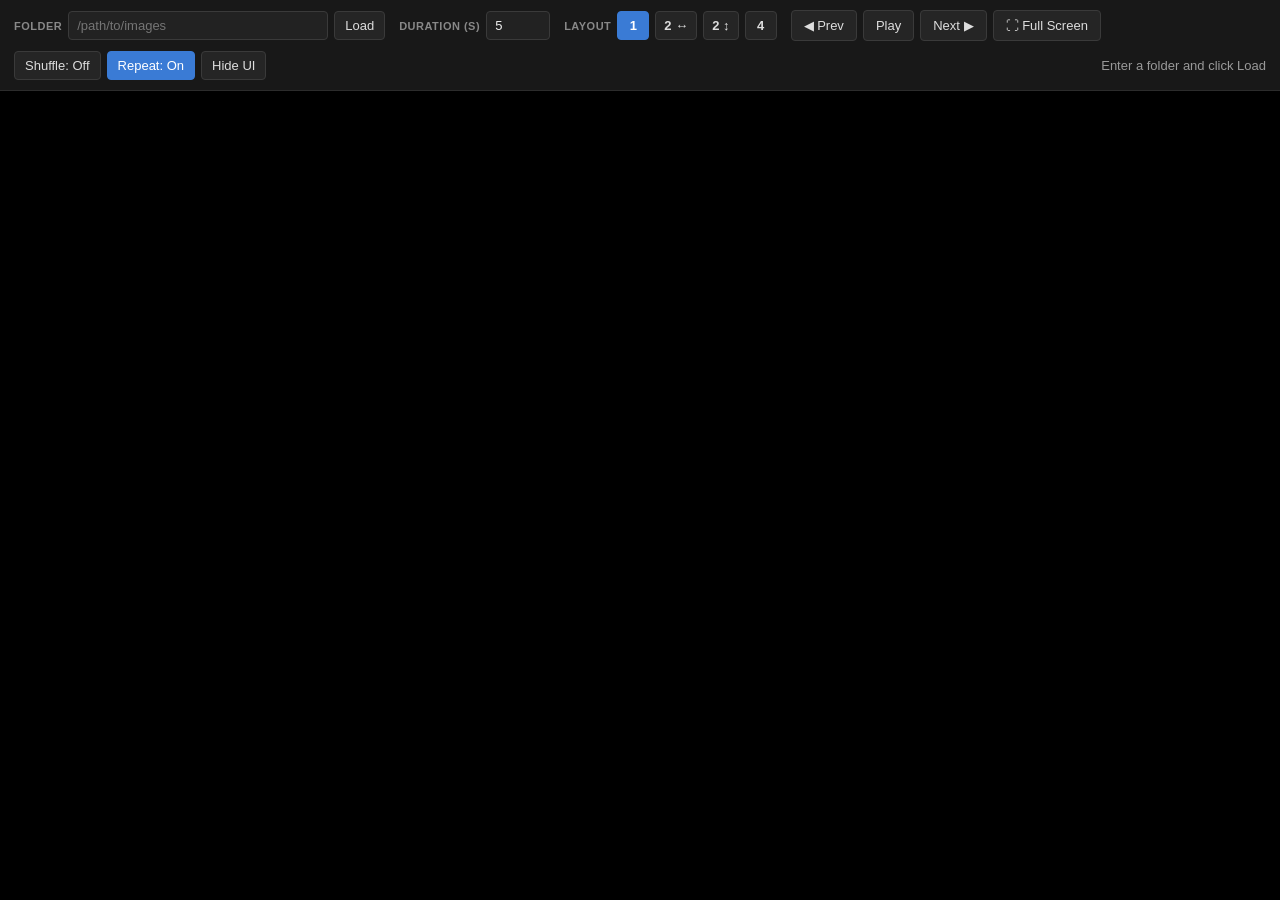
==== src/public/index.html @ ab85dea6 "Add slideshow server for viewing exported photos in a browser Brings pi-slideshow into the project a" ====
<!DOCTYPE html>
<html lang="en">
<head>
    <meta charset="UTF-8">
    <meta name="viewport" content="width=device-width, initial-scale=1.0">
    <title>Pi Slideshow</title>
    <link rel="stylesheet" href="style.css">
</head>
<body>
    <div class="controls" id="controls">
        <div class="control-group">
            <label for="folder">Folder</label>
            <input type="text" id="folder" placeholder="/path/to/images" autocomplete="off">
            <button id="loadBtn">Load</button>
        </div>

        <div class="control-group">
            <label for="duration">Duration (s)</label>
            <input type="number" id="duration" value="5" min="1" max="3600" step="1">
        </div>

        <div class="control-group layout-controls">
            <label>Layout</label>
            <button class="layout-btn active" data-layout="1" title="Single image">1</button>
            <button class="layout-btn" data-layout="2h" title="2 images side by side">2 ↔</button>
            <button class="layout-btn" data-layout="2v" title="2 images stacked">2 ↕</button>
            <button class="layout-btn" data-layout="4" title="4 images grid">4</button>
        </div>

        <div class="control-group playback-controls">
            <button id="prevBtn" title="Previous (←)">◀ Prev</button>
            <button id="playPauseBtn" title="Play/Pause (Space)">Play</button>
            <button id="nextBtn" title="Next (→)">Next ▶</button>
            <button id="fullscreenBtn" title="Full screen (F)">⛶ Full Screen</button>
        </div>

        <div class="control-group options-controls">
            <button id="shuffleBtn" class="toggle" title="Shuffle order">Shuffle: Off</button>
            <button id="repeatBtn" class="toggle active" title="Repeat when finished">Repeat: On</button>
            <button id="hideUiBtn" title="Hide controls (H)">Hide UI</button>
        </div>

        <div class="status" id="status">Enter a folder and click Load</div>
    </div>

    <div id="stage" class="stage layout-1">
        <!-- Images injected here -->
    </div>

    <div class="hover-hint" id="hoverHint">Press H to show controls</div>

    <script src="app.js"></script>
</body>
</html>
---- src/public/style.css ----
* {
    box-sizing: border-box;
}

html, body {
    margin: 0;
    padding: 0;
    height: 100%;
    width: 100%;
    font-family: -apple-system, BlinkMacSystemFont, "Segoe UI", Roboto, Oxygen, Ubuntu, sans-serif;
    background: #0b0b0b;
    color: #e0e0e0;
    overflow: hidden;
}

body {
    display: grid;
    grid-template-rows: auto minmax(0, 1fr);
    height: 100vh;
    max-height: 100vh;
    overflow: hidden;
}

.controls {
    display: flex;
    flex-wrap: wrap;
    align-items: center;
    gap: 10px 14px;
    padding: 10px 14px;
    background: #181818;
    border-bottom: 1px solid #2c2c2c;
    z-index: 100;
}

body.hide-ui .controls {
    display: none;
}

.control-group {
    display: flex;
    align-items: center;
    gap: 6px;
}

.control-group label {
    font-size: 11px;
    font-weight: 600;
    color: #888;
    text-transform: uppercase;
    letter-spacing: 0.5px;
    white-space: nowrap;
}

.controls input[type="text"] {
    width: 260px;
    padding: 6px 8px;
    border: 1px solid #3a3a3a;
    background: #222;
    color: #eee;
    border-radius: 4px;
    font-size: 13px;
}

.controls input[type="number"] {
    width: 64px;
    padding: 6px 8px;
    border: 1px solid #3a3a3a;
    background: #222;
    color: #eee;
    border-radius: 4px;
    font-size: 13px;
}

.controls button {
    padding: 6px 10px;
    border: 1px solid #3a3a3a;
    background: #252525;
    color: #ddd;
    border-radius: 4px;
    cursor: pointer;
    font-size: 13px;
    transition: background 0.15s, border-color 0.15s;
    white-space: nowrap;
}

.controls button:hover {
    background: #333;
    border-color: #555;
}

.controls button:active {
    background: #3a3a3a;
}

.controls button.active,
.controls button.toggle.active {
    background: #3a7bd5;
    border-color: #3a7bd5;
    color: #fff;
}

.playback-controls button {
    padding: 7px 12px;
    font-weight: 500;
}

.layout-controls button {
    min-width: 32px;
    padding: 6px 8px;
    font-weight: 600;
}

.status {
    margin-left: auto;
    font-size: 13px;
    color: #999;
    white-space: nowrap;
}

.stage {
    display: grid;
    gap: 6px;
    padding: 6px;
    background: #000;
    position: relative;
    overflow: hidden;
    min-height: 0;
    min-width: 0;
}

.stage img {
    width: 100%;
    height: 100%;
    max-width: 100%;
    max-height: 100%;
    object-fit: contain;
    object-position: center;
    background: #000;
    user-select: none;
    display: block;
}

.layout-1 {
    grid-template-columns: minmax(0, 1fr);
    grid-template-rows: minmax(0, 1fr);
}

.layout-2h {
    grid-template-columns: minmax(0, 1fr) minmax(0, 1fr);
    grid-template-rows: minmax(0, 1fr);
}

.layout-2v {
    grid-template-columns: minmax(0, 1fr);
    grid-template-rows: minmax(0, 1fr) minmax(0, 1fr);
}

.layout-4 {
    grid-template-columns: minmax(0, 1fr) minmax(0, 1fr);
    grid-template-rows: minmax(0, 1fr) minmax(0, 1fr);
}

.hover-hint {
    position: fixed;
    top: 0;
    left: 50%;
    transform: translateX(-50%) translateY(-100%);
    padding: 6px 12px;
    background: rgba(0, 0, 0, 0.7);
    color: #aaa;
    font-size: 12px;
    border-radius: 0 0 6px 6px;
    pointer-events: none;
    transition: transform 0.25s ease;
    z-index: 99;
}

body.hide-ui .hover-hint {
    transform: translateX(-50%) translateY(0);
}

body.hide-ui {
    cursor: none;
}

body.hide-ui:hover {
    cursor: auto;
}

/* Make sure fullscreen works nicely */
html:fullscreen .stage,
body:fullscreen .stage {
    padding: 0;
    gap: 4px;
}
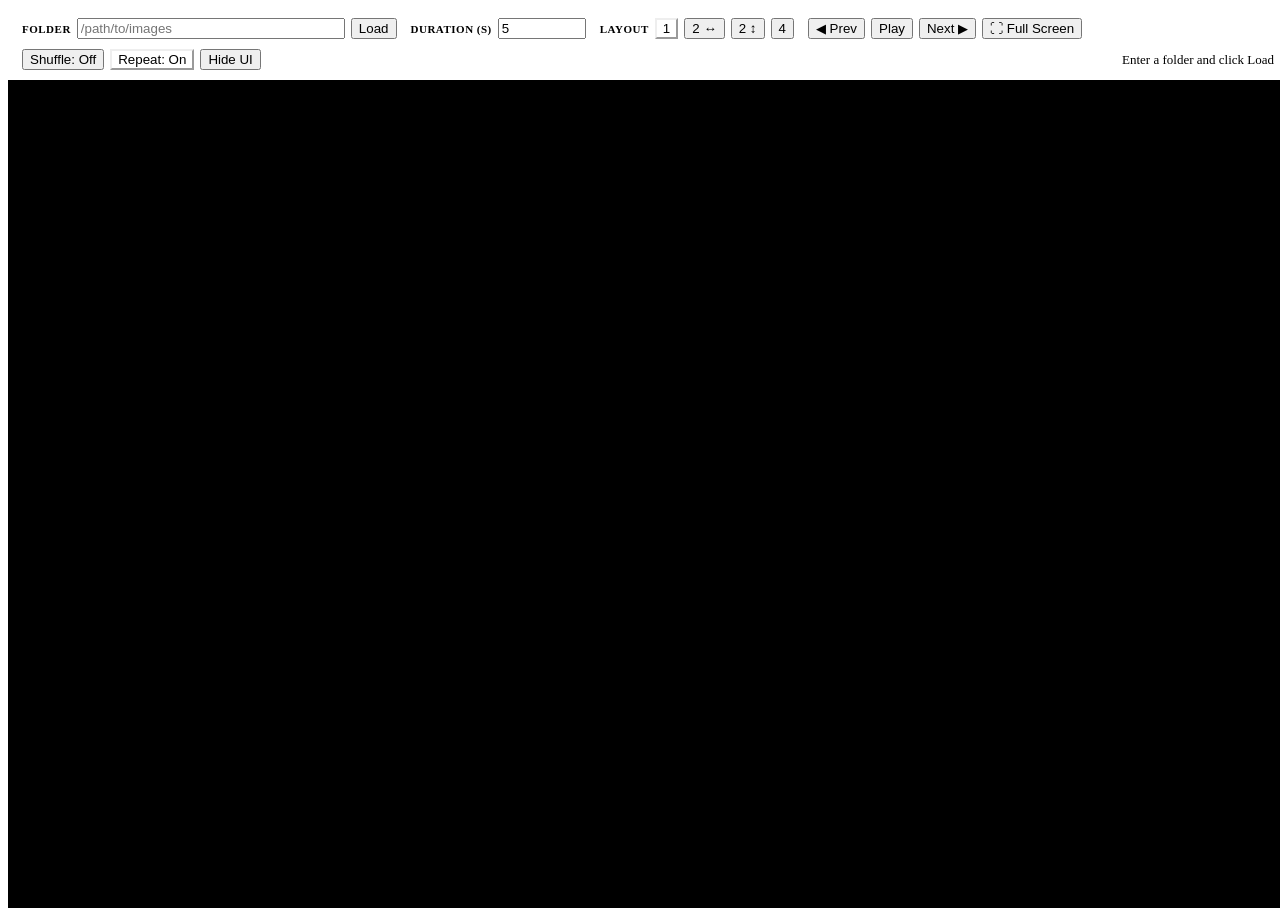
==== commit 32f4ac39: "Vendor Oat CSS and adopt it for the slideshow UI Oat (knadh/oat, MIT) is saved into src/public/vendo" ====
--- a/src/public/index.html
+++ b/src/public/index.html
@@ -4,6 +4,7 @@
     <meta charset="UTF-8">
     <meta name="viewport" content="width=device-width, initial-scale=1.0">
     <title>Pi Slideshow</title>
+    <link rel="stylesheet" href="/vendor/oat.min.css">
     <link rel="stylesheet" href="style.css">
 </head>
 <body>
--- a/src/public/style.css
+++ b/src/public/style.css
@@ -1,15 +1,10 @@
-* {
-    box-sizing: border-box;
-}
+/* Pi Slideshow — slideshow-specific styles only.
+   Base element styling and light/dark theming come from Oat
+   (vendor/oat.min.css), which follows the system theme. */
 
 html, body {
-    margin: 0;
-    padding: 0;
     height: 100%;
     width: 100%;
-    font-family: -apple-system, BlinkMacSystemFont, "Segoe UI", Roboto, Oxygen, Ubuntu, sans-serif;
-    background: #0b0b0b;
-    color: #e0e0e0;
     overflow: hidden;
 }
 
@@ -18,7 +13,6 @@
     grid-template-rows: auto minmax(0, 1fr);
     height: 100vh;
     max-height: 100vh;
-    overflow: hidden;
 }
 
 .controls {
@@ -27,8 +21,8 @@
     align-items: center;
     gap: 10px 14px;
     padding: 10px 14px;
-    background: #181818;
-    border-bottom: 1px solid #2c2c2c;
+    background: var(--faint);
+    border-bottom: 1px solid var(--border);
     z-index: 100;
 }
 
@@ -45,7 +39,7 @@
 .control-group label {
     font-size: 11px;
     font-weight: 600;
-    color: #888;
+    color: var(--muted-foreground);
     text-transform: uppercase;
     letter-spacing: 0.5px;
     white-space: nowrap;
@@ -53,70 +47,31 @@
 
 .controls input[type="text"] {
     width: 260px;
-    padding: 6px 8px;
-    border: 1px solid #3a3a3a;
-    background: #222;
-    color: #eee;
-    border-radius: 4px;
-    font-size: 13px;
 }
 
 .controls input[type="number"] {
-    width: 64px;
-    padding: 6px 8px;
-    border: 1px solid #3a3a3a;
-    background: #222;
-    color: #eee;
-    border-radius: 4px;
-    font-size: 13px;
+    width: 80px;
 }
 
 .controls button {
-    padding: 6px 10px;
-    border: 1px solid #3a3a3a;
-    background: #252525;
-    color: #ddd;
-    border-radius: 4px;
-    cursor: pointer;
-    font-size: 13px;
-    transition: background 0.15s, border-color 0.15s;
     white-space: nowrap;
-}
-
-.controls button:hover {
-    background: #333;
-    border-color: #555;
-}
-
-.controls button:active {
-    background: #3a3a3a;
 }
 
 .controls button.active,
 .controls button.toggle.active {
-    background: #3a7bd5;
-    border-color: #3a7bd5;
-    color: #fff;
-}
-
-.playback-controls button {
-    padding: 7px 12px;
-    font-weight: 500;
-}
-
-.layout-controls button {
-    min-width: 32px;
-    padding: 6px 8px;
-    font-weight: 600;
+    background: var(--primary);
+    border-color: var(--primary);
+    color: var(--primary-foreground);
 }
 
 .status {
     margin-left: auto;
     font-size: 13px;
-    color: #999;
+    color: var(--muted-foreground);
     white-space: nowrap;
 }
 
+/* The stage stays black in both themes: photos look best on black. */
 .stage {
     display: grid;
     gap: 6px;
@@ -160,6 +115,7 @@
     grid-template-rows: minmax(0, 1fr) minmax(0, 1fr);
 }
 
+/* Shown when the UI is hidden; colors are fixed because it overlays photos. */
 .hover-hint {
     position: fixed;
     top: 0;
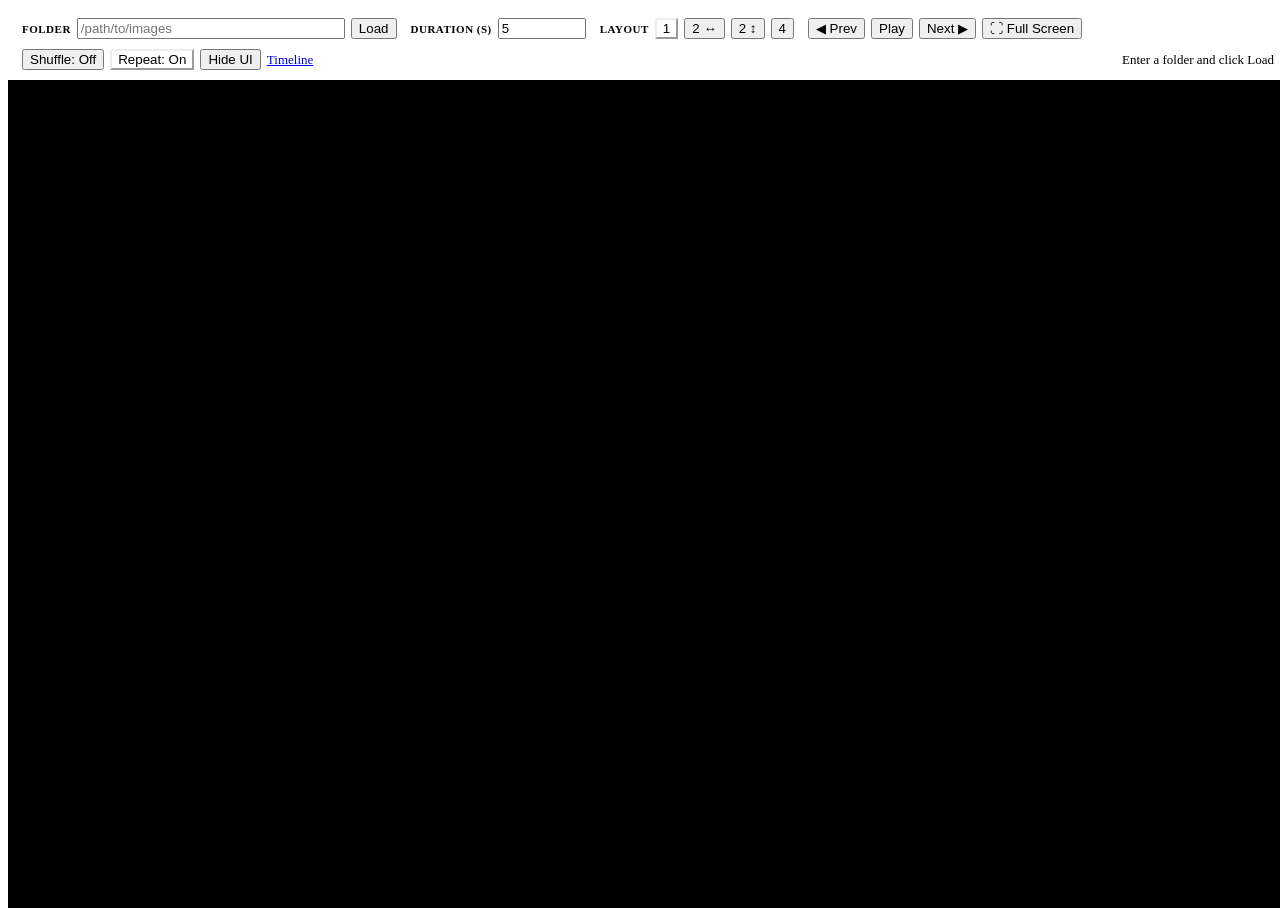
==== commit 000be8be: "Add X-style timeline page to the slideshow server A new /timeline.html page recreates liked or bookm" ====
--- a/src/public/index.html
+++ b/src/public/index.html
@@ -39,6 +39,7 @@
             <button id="shuffleBtn" class="toggle" title="Shuffle order">Shuffle: Off</button>
             <button id="repeatBtn" class="toggle active" title="Repeat when finished">Repeat: On</button>
             <button id="hideUiBtn" title="Hide controls (H)">Hide UI</button>
+            <a class="nav-link" href="/timeline.html">Timeline</a>
         </div>
 
         <div class="status" id="status">Enter a folder and click Load</div>
--- a/src/public/style.css
+++ b/src/public/style.css
@@ -71,6 +71,11 @@
     white-space: nowrap;
 }
 
+.controls .nav-link {
+    font-size: 13px;
+    white-space: nowrap;
+}
+
 /* The stage stays black in both themes: photos look best on black. */
 .stage {
     display: grid;
@@ -127,7 +132,7 @@
     font-size: 12px;
     border-radius: 0 0 6px 6px;
     pointer-events: none;
-    transition: transform 0.25s ease;
+    transition: transform 0.25s ease, opacity 0.4s ease;
     z-index: 99;
 }
 
@@ -135,12 +140,12 @@
     transform: translateX(-50%) translateY(0);
 }
 
-body.hide-ui {
-    cursor: none;
+body.hide-ui.idle .hover-hint {
+    opacity: 0;
 }
 
-body.hide-ui:hover {
-    cursor: auto;
+body.hide-ui.idle {
+    cursor: none;
 }
 
 /* Make sure fullscreen works nicely */
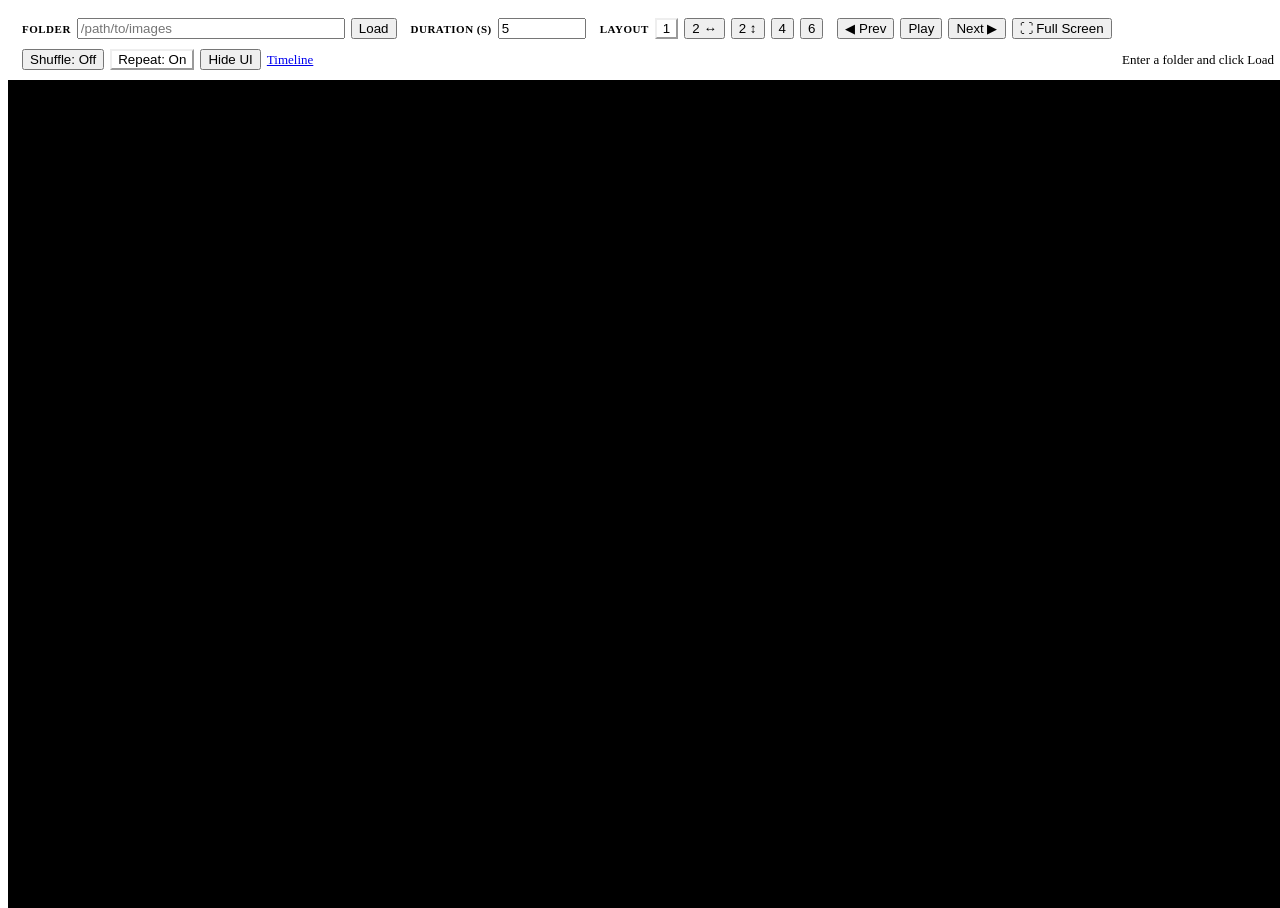
==== commit 9e3efe1c: "Add 6-image layout (3 × 2 horizontal grid) Six images shown as three columns by two rows. Advance, r" ====
--- a/src/public/index.html
+++ b/src/public/index.html
@@ -26,6 +26,7 @@
             <button class="layout-btn" data-layout="2h" title="2 images side by side">2 ↔</button>
             <button class="layout-btn" data-layout="2v" title="2 images stacked">2 ↕</button>
             <button class="layout-btn" data-layout="4" title="4 images grid">4</button>
+            <button class="layout-btn" data-layout="6" title="6 images grid (3 × 2)">6</button>
         </div>
 
         <div class="control-group playback-controls">
--- a/src/public/style.css
+++ b/src/public/style.css
@@ -98,6 +98,17 @@
     background: #000;
     user-select: none;
     display: block;
+    opacity: 0;
+    transition: opacity 0.2s ease;
+}
+
+.stage img.loaded {
+    opacity: 1;
+}
+
+/* Must come after .loaded so it wins for images fading out. */
+.stage img.fade-out {
+    opacity: 0;
 }
 
 .layout-1 {
@@ -117,6 +128,11 @@
 
 .layout-4 {
     grid-template-columns: minmax(0, 1fr) minmax(0, 1fr);
+    grid-template-rows: minmax(0, 1fr) minmax(0, 1fr);
+}
+
+.layout-6 {
+    grid-template-columns: minmax(0, 1fr) minmax(0, 1fr) minmax(0, 1fr);
     grid-template-rows: minmax(0, 1fr) minmax(0, 1fr);
 }
 
